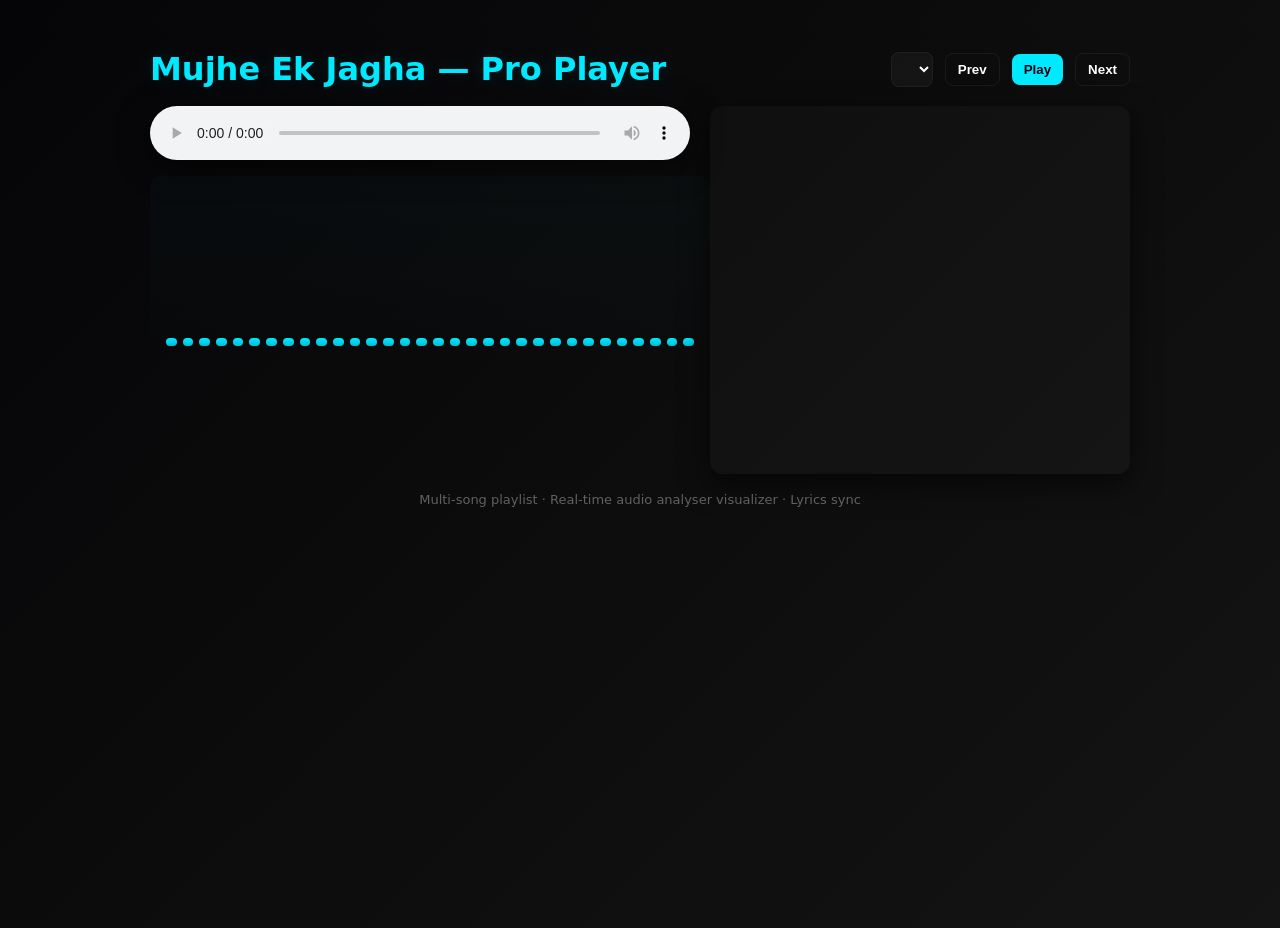
==== karaoke_web/templates/index.html @ 2defd02b "Add files via upload" ====
<!DOCTYPE html>
<html lang="en">
<head>
<meta charset="utf-8" />
<title>Mujhe Ek Jagha — Pro Player</title>
<meta name="viewport" content="width=device-width,initial-scale=1" />
<style>
    :root{
        --bg1:#050507; --bg2:#141414; --accent:#00eaff;
    }
    html,body{height:100%;margin:0;background:linear-gradient(135deg,var(--bg1),var(--bg2));color:#fff;font-family:Inter,system-ui,Arial;}
    .wrap{max-width:980px;margin:28px auto;padding:22px;}
    header{display:flex;align-items:center;justify-content:space-between;gap:12px}
    h1{margin:0;color:var(--accent);text-shadow:0 0 18px rgba(0,234,255,0.12)}
    .controls{display:flex;gap:12px;align-items:center}
    select{background:rgba(255,255,255,0.04);color:#fff;border:1px solid rgba(255,255,255,0.04);padding:8px 10px;border-radius:8px}
    button{background:var(--accent);border:none;padding:8px 12px;border-radius:8px;color:#001;cursor:pointer;font-weight:600}
    button.secondary{background:transparent;border:1px solid rgba(255,255,255,0.06);color:#fff}
    .player-wrap{display:flex;gap:20px;margin-top:18px;align-items:flex-start}
    .left{flex:1;min-width:240px}
    audio{width:100%;border-radius:8px;filter:drop-shadow(0 6px 16px rgba(0,0,0,0.6))}
    #visual{width:100%;height:160px;border-radius:12px;background:linear-gradient(180deg,rgba(0,234,255,0.02),transparent);margin-top:12px;padding:10px;display:flex;align-items:center;justify-content:center}
    .bars{display:flex;gap:6px;align-items:end;height:100%;width:100%;padding:0 6px;box-sizing:border-box}
    .bar{flex:1;max-width:18px;background:linear-gradient(180deg,var(--accent),#00bcd4);border-radius:6px;transform-origin:bottom center;height:8px;transition:height 0.06s linear}
    .right{width:420px;min-width:260px}
    #lyrics-box{background:rgba(255,255,255,0.02);padding:14px;border-radius:12px;height:340px;overflow:auto;box-shadow:0 10px 30px rgba(0,0,0,0.6)}
    .line{opacity:0.22;padding:6px 6px;border-radius:6px;font-size:18px;transition:all 0.22s}
    .line.active{background:rgba(0,234,255,0.06);opacity:1;color:var(--accent);font-weight:700;transform:scale(1.02)}
    footer{margin-top:18px;color:rgba(255,255,255,0.35);font-size:13px;text-align:center}
    @media (max-width:860px){
        .player-wrap{flex-direction:column}
        .right{width:100%}
    }
</style>
</head>
<body>
<div class="wrap">
    <header>
        <h1>Mujhe Ek Jagha — Pro Player</h1>
        <div class="controls">
            <select id="playlist"></select>
            <button id="prev" class="secondary">Prev</button>
            <button id="play">Play</button>
            <button id="next" class="secondary">Next</button>
        </div>
    </header>

    <div class="player-wrap">
        <div class="left">
            <audio id="audio" controls crossorigin="anonymous"></audio>

            <div id="visual" aria-hidden="true">
                <div class="bars" id="bars"></div>
            </div>
        </div>

        <div class="right">
            <div id="lyrics-box"><div id="lyrics"></div></div>
        </div>
    </div>

    <footer>Multi-song playlist · Real-time audio analyser visualizer · Lyrics sync</footer>
</div>

<script>
/* -------------------------
   Client: playlist + visualizer
   ------------------------- */

const playlistEl = document.getElementById('playlist');
const audio = document.getElementById('audio');
const barsContainer = document.getElementById('bars');
const lyricsBox = document.getElementById('lyrics');
const playBtn = document.getElementById('play');
const prevBtn = document.getElementById('prev');
const nextBtn = document.getElementById('next');

let songs = [];        // list from /songs
let current = 0;      // current song id
let currentLyrics = []; // [[time, text], ...]
let linesEls = [];

// Visualizer state
let audioCtx, analyser, sourceNode, freqData, rafId;
const NUM_BARS = 32; // choose number of bars for visualizer

// Create bars
function createBars(n){
    barsContainer.innerHTML = '';
    for(let i=0;i<n;i++){
        const b = document.createElement('div');
        b.className='bar';
        barsContainer.appendChild(b);
    }
}

// Fetch playlist from server
async function loadPlaylist(){
    const res = await fetch('/songs');
    songs = await res.json();
    // populate select
    playlistEl.innerHTML = '';
    songs.forEach(s => {
        const o = document.createElement('option');
        o.value = s.id;
        o.innerText = s.title;
        playlistEl.appendChild(o);
    });
    // auto-select first
    if(songs.length) loadSongById(songs[0].id);
}

// Load an individual song's metadata (lyrics + file)
async function loadSongById(id){
    cancelViz();
    const res = await fetch(`/song/${id}`);
    if(!res.ok) return alert('Failed to load song');
    const data = await res.json();
    current = data.id;
    playlistEl.value = current;
    audio.src = '/static/' + data.filename;
    currentLyrics = data.lyrics || [];
    renderLyrics(currentLyrics);
    audio.load();
    attemptStartAudioAndViz();
}

// Render lyrics in right panel
function renderLyrics(lyrics){
    lyricsBox.innerHTML = '';
    linesEls = [];
    lyrics.forEach((item,i)=>{
        const div = document.createElement('div');
        div.className='line';
        div.id = 'line-'+i;
        div.innerText = item[1];
        lyricsBox.appendChild(div);
        linesEls.push({el:div,time:item[0]});
    });
}

// Sync highlighting on timeupdate
audio.ontimeupdate = () => {
    const t = audio.currentTime;
    for(let i=0;i<linesEls.length;i++){
        const start = linesEls[i].time;
        const next = (i+1 < linesEls.length) ? linesEls[i+1].time : 99999;
        linesEls[i].el.classList.toggle('active', t >= start && t < next);
        if(t >= start && t < next){
            // scroll into view smoothly but only sometimes to avoid jitter
            if(typeof linesEls[i].el.scrollIntoView === 'function'){
                linesEls[i].el.scrollIntoView({behavior:'smooth',block:'center'});
            }
        }
    }
};

// Controls
playlistEl.addEventListener('change', (e)=> loadSongById(parseInt(e.target.value)));
playBtn.addEventListener('click', ()=>{
    if(audio.paused){ audio.play().catch(()=>{}); playBtn.innerText='Pause'; }
    else { audio.pause(); playBtn.innerText='Play'; }
});
prevBtn.addEventListener('click', ()=>{
    const idx = songs.findIndex(s=>s.id===current);
    const prevIdx = (idx - 1 + songs.length) % songs.length;
    loadSongById(songs[prevIdx].id);
});
nextBtn.addEventListener('click', ()=>{
    const idx = songs.findIndex(s=>s.id===current);
    const nextIdx = (idx + 1) % songs.length;
    loadSongById(songs[nextIdx].id);
});

// Attempt start audio & visualizer (handles autoplay restrictions)
async function attemptStartAudioAndViz(){
    try{
        await audio.play();
        playBtn.innerText = 'Pause';
    }catch(e){
        playBtn.innerText = 'Play';
    }
    initViz();
}

// Visualizer init
function initViz(){
    if(!audioCtx){
        audioCtx = new (window.AudioContext || window.webkitAudioContext)();
    }
    if(sourceNode) sourceNode.disconnect();
    sourceNode = audioCtx.createMediaElementSource(audio);

    analyser = audioCtx.createAnalyser();
    analyser.fftSize = 2048; // resolution
    analyser.smoothingTimeConstant = 0.8;

    sourceNode.connect(analyser);
    analyser.connect(audioCtx.destination);

    const bufferLength = analyser.frequencyBinCount;
    freqData = new Uint8Array(bufferLength);

    createBars(NUM_BARS);
    animateViz();
}

// Animation loop for visualizer using frequency data
function animateViz(){
    rafId = requestAnimationFrame(animateViz);
    analyser.getByteFrequencyData(freqData);

    // Compute overall volume for beat detection
    let sum = 0;
    for(let i=0;i<freqData.length;i++){ sum += freqData[i]; }
    const avg = sum / freqData.length; // 0-255

    // Map frequency bins into our NUM_BARS bars
    const binsPerBar = Math.floor(freqData.length / NUM_BARS);
    const bars = document.querySelectorAll('.bar');
    for(let b=0;b<NUM_BARS;b++){
        let start = b * binsPerBar;
        let end = start + binsPerBar;
        let s = 0;
        for(let j=start;j<end && j<freqData.length;j++) s += freqData[j];
        let v = s / binsPerBar; // average for this bar 0-255
        // Scale to px height (min 6, max 140)
        const minH = 6, maxH = 140;
        const h = minH + (v/255) * (maxH - minH);
        bars[b].style.height = h + 'px';
        // brightness effect using opacity
        bars[b].style.opacity = 0.35 + (v/255)*0.85;
    }

    // Optional – add reactive glow to page based on avg amplitude
    const glow = Math.min(0.9, Math.max(0, (avg/255)));
    document.documentElement.style.setProperty('--glow', glow);
}

// Stop visualizer (when switching songs to avoid doubling)
function cancelViz(){
    if(rafId) cancelAnimationFrame(rafId);
    rafId = null;
    // disconnect nodes safely
    try{ if(sourceNode) sourceNode.disconnect(); }catch(e){}
    try{ if(analyser) analyser.disconnect(); }catch(e){}
    analyser = null;
}

// Initialize on load
window.addEventListener('load', ()=>{
    createBars(NUM_BARS);
    loadPlaylist();
});
</script>
</body>
</html>
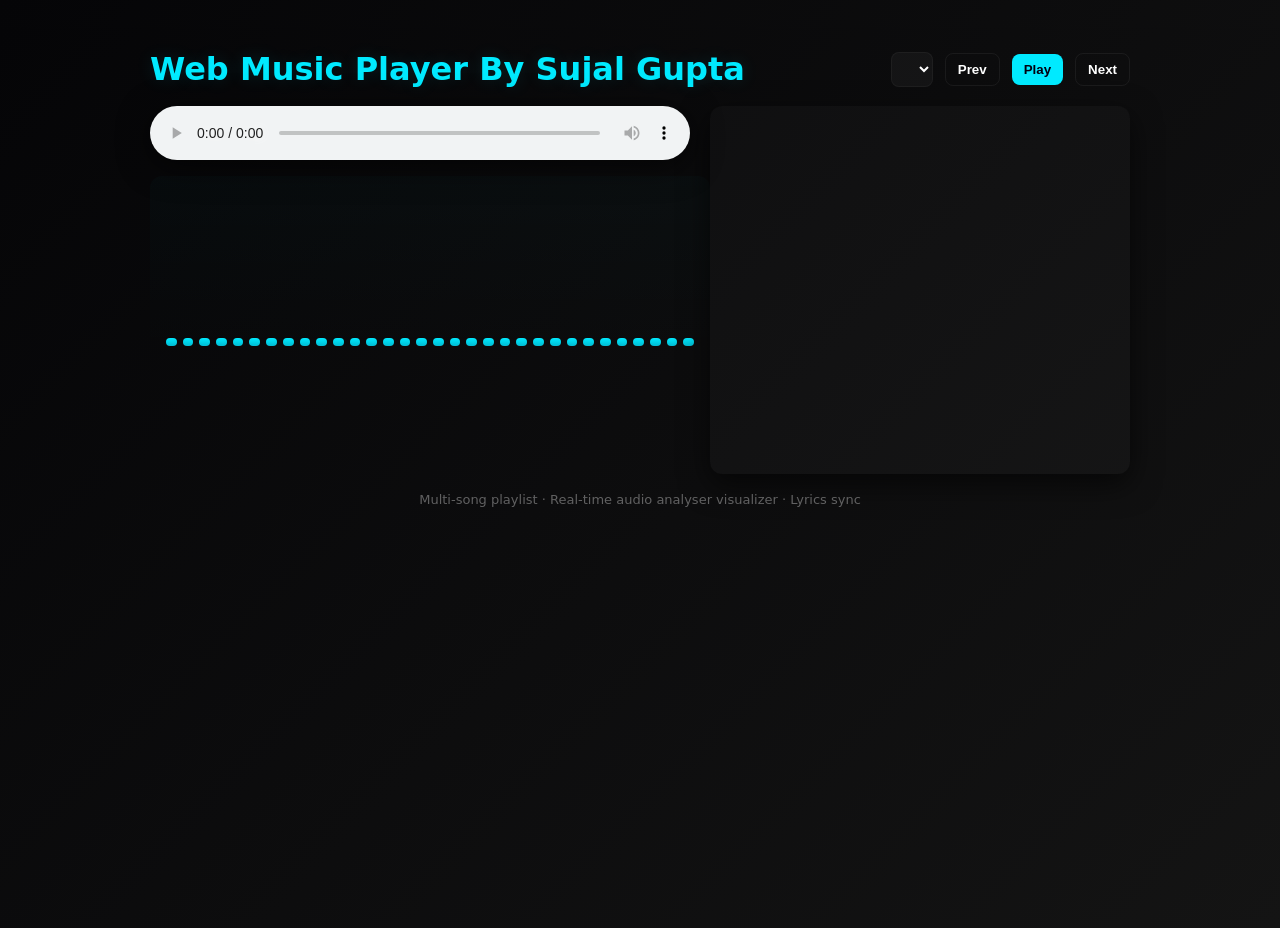
==== commit e1e1254f: "Add files via upload" ====
--- a/karaoke_web/templates/index.html
+++ b/karaoke_web/templates/index.html
@@ -2,7 +2,7 @@
 <html lang="en">
 <head>
 <meta charset="utf-8" />
-<title>Mujhe Ek Jagha — Pro Player</title>
+<title>Web Music Player By Sujal Gupta</title>
 <meta name="viewport" content="width=device-width,initial-scale=1" />
 <style>
     :root{
@@ -36,7 +36,7 @@
 <body>
 <div class="wrap">
     <header>
-        <h1>Mujhe Ek Jagha — Pro Player</h1>
+        <h1>Web Music Player By Sujal Gupta</h1>
         <div class="controls">
             <select id="playlist"></select>
             <button id="prev" class="secondary">Prev</button>
@@ -64,7 +64,7 @@
 
 <script>
 /* -------------------------
-   Client: playlist + visualizer
+   Playlist + Visualizer Fixes
    ------------------------- */
 
 const playlistEl = document.getElementById('playlist');
@@ -75,16 +75,18 @@
 const prevBtn = document.getElementById('prev');
 const nextBtn = document.getElementById('next');
 
-let songs = [];        // list from /songs
-let current = 0;      // current song id
-let currentLyrics = []; // [[time, text], ...]
+let songs = [];
+let current = 0;
+let currentLyrics = [];
 let linesEls = [];
 
-// Visualizer state
-let audioCtx, analyser, sourceNode, freqData, rafId;
-const NUM_BARS = 32; // choose number of bars for visualizer
-
-// Create bars
+let audioCtx = null, analyser = null, sourceNode = null, freqData = null, rafId = null;
+
+const NUM_BARS = 32;
+
+/* ------------------
+   Create Visual Bars
+   ------------------ */
 function createBars(n){
     barsContainer.innerHTML = '';
     for(let i=0;i<n;i++){
@@ -94,105 +96,101 @@
     }
 }
 
-// Fetch playlist from server
+/* ------------------------
+   Load Playlist
+   ------------------------ */
 async function loadPlaylist(){
     const res = await fetch('/songs');
     songs = await res.json();
-    // populate select
     playlistEl.innerHTML = '';
-    songs.forEach(s => {
+
+    songs.forEach(s=>{
         const o = document.createElement('option');
         o.value = s.id;
         o.innerText = s.title;
         playlistEl.appendChild(o);
     });
-    // auto-select first
+
     if(songs.length) loadSongById(songs[0].id);
 }
 
-// Load an individual song's metadata (lyrics + file)
+/* ------------------------
+   Load a Song
+   ------------------------ */
 async function loadSongById(id){
     cancelViz();
+
     const res = await fetch(`/song/${id}`);
-    if(!res.ok) return alert('Failed to load song');
+    if(!res.ok) return alert("Cannot load song");
+
     const data = await res.json();
     current = data.id;
+    audio.src = "/static/" + data.filename;
+    currentLyrics = data.lyrics || [];
     playlistEl.value = current;
-    audio.src = '/static/' + data.filename;
-    currentLyrics = data.lyrics || [];
+
     renderLyrics(currentLyrics);
-    audio.load();
-    attemptStartAudioAndViz();
-}
-
-// Render lyrics in right panel
+}
+
+/* ------------------------
+   Show Lyrics
+   ------------------------ */
 function renderLyrics(lyrics){
-    lyricsBox.innerHTML = '';
+    lyricsBox.innerHTML = "";
     linesEls = [];
+
     lyrics.forEach((item,i)=>{
-        const div = document.createElement('div');
-        div.className='line';
-        div.id = 'line-'+i;
+        const div = document.createElement("div");
+        div.className = "line";
+        div.id = "line-"+i;
         div.innerText = item[1];
         lyricsBox.appendChild(div);
         linesEls.push({el:div,time:item[0]});
     });
 }
 
-// Sync highlighting on timeupdate
+/* ------------------------
+   Sync Lyrics
+   ------------------------ */
 audio.ontimeupdate = () => {
     const t = audio.currentTime;
+
     for(let i=0;i<linesEls.length;i++){
         const start = linesEls[i].time;
-        const next = (i+1 < linesEls.length) ? linesEls[i+1].time : 99999;
-        linesEls[i].el.classList.toggle('active', t >= start && t < next);
-        if(t >= start && t < next){
-            // scroll into view smoothly but only sometimes to avoid jitter
-            if(typeof linesEls[i].el.scrollIntoView === 'function'){
-                linesEls[i].el.scrollIntoView({behavior:'smooth',block:'center'});
-            }
-        }
-    }
+        const next = (i+1<linesEls.length) ? linesEls[i+1].time : 99999;
+
+        const active = (t >= start && t < next);
+        linesEls[i].el.classList.toggle("active", active);
+
+    if(active){
+        linesEls[i].el.scrollIntoView({behavior:"smooth",block:"center"});
+    }}
 };
 
-// Controls
-playlistEl.addEventListener('change', (e)=> loadSongById(parseInt(e.target.value)));
-playBtn.addEventListener('click', ()=>{
-    if(audio.paused){ audio.play().catch(()=>{}); playBtn.innerText='Pause'; }
-    else { audio.pause(); playBtn.innerText='Play'; }
-});
-prevBtn.addEventListener('click', ()=>{
-    const idx = songs.findIndex(s=>s.id===current);
-    const prevIdx = (idx - 1 + songs.length) % songs.length;
-    loadSongById(songs[prevIdx].id);
-});
-nextBtn.addEventListener('click', ()=>{
-    const idx = songs.findIndex(s=>s.id===current);
-    const nextIdx = (idx + 1) % songs.length;
-    loadSongById(songs[nextIdx].id);
-});
-
-// Attempt start audio & visualizer (handles autoplay restrictions)
-async function attemptStartAudioAndViz(){
-    try{
-        await audio.play();
-        playBtn.innerText = 'Pause';
-    }catch(e){
-        playBtn.innerText = 'Play';
-    }
-    initViz();
-}
-
-// Visualizer init
-function initViz(){
+/* ------------------------
+   FIX: Autoplay + Mute Issue
+   Start AudioContext ONLY on user click
+   ------------------------ */
+function startAudioContext(){
     if(!audioCtx){
         audioCtx = new (window.AudioContext || window.webkitAudioContext)();
     }
+    if(audioCtx.state === "suspended"){
+        audioCtx.resume();
+    }
+}
+
+/* ------------------------
+   Visualizer Setup
+   ------------------------ */
+function initViz(){
+    startAudioContext();
+
     if(sourceNode) sourceNode.disconnect();
+
     sourceNode = audioCtx.createMediaElementSource(audio);
-
     analyser = audioCtx.createAnalyser();
-    analyser.fftSize = 2048; // resolution
+    analyser.fftSize = 2048;
     analyser.smoothingTimeConstant = 0.8;
 
     sourceNode.connect(analyser);
@@ -201,57 +199,88 @@
     const bufferLength = analyser.frequencyBinCount;
     freqData = new Uint8Array(bufferLength);
 
-    createBars(NUM_BARS);
     animateViz();
 }
 
-// Animation loop for visualizer using frequency data
+/* ------------------------
+   Draw Bars
+   ------------------------ */
 function animateViz(){
     rafId = requestAnimationFrame(animateViz);
+
     analyser.getByteFrequencyData(freqData);
 
-    // Compute overall volume for beat detection
-    let sum = 0;
-    for(let i=0;i<freqData.length;i++){ sum += freqData[i]; }
-    const avg = sum / freqData.length; // 0-255
-
-    // Map frequency bins into our NUM_BARS bars
+    const bars = document.querySelectorAll('.bar');
     const binsPerBar = Math.floor(freqData.length / NUM_BARS);
-    const bars = document.querySelectorAll('.bar');
-    for(let b=0;b<NUM_BARS;b++){
-        let start = b * binsPerBar;
-        let end = start + binsPerBar;
-        let s = 0;
-        for(let j=start;j<end && j<freqData.length;j++) s += freqData[j];
-        let v = s / binsPerBar; // average for this bar 0-255
-        // Scale to px height (min 6, max 140)
-        const minH = 6, maxH = 140;
-        const h = minH + (v/255) * (maxH - minH);
-        bars[b].style.height = h + 'px';
-        // brightness effect using opacity
-        bars[b].style.opacity = 0.35 + (v/255)*0.85;
-    }
-
-    // Optional – add reactive glow to page based on avg amplitude
-    const glow = Math.min(0.9, Math.max(0, (avg/255)));
-    document.documentElement.style.setProperty('--glow', glow);
-}
-
-// Stop visualizer (when switching songs to avoid doubling)
+
+    for(let i=0;i<NUM_BARS;i++){
+        let sum = 0;
+
+        for(let j=i*binsPerBar; j<(i+1)*binsPerBar; j++){
+            sum += freqData[j];
+        }
+
+        const avg = sum / binsPerBar;
+        const h = 6 + (avg/255)*140;
+
+        bars[i].style.height = h + "px";
+        bars[i].style.opacity = 0.4 + (avg/255)*0.7;
+    }
+}
+
+/* ------------------------
+   Stop Visualizer
+   ------------------------ */
 function cancelViz(){
     if(rafId) cancelAnimationFrame(rafId);
-    rafId = null;
-    // disconnect nodes safely
+
     try{ if(sourceNode) sourceNode.disconnect(); }catch(e){}
     try{ if(analyser) analyser.disconnect(); }catch(e){}
+
     analyser = null;
 }
 
-// Initialize on load
-window.addEventListener('load', ()=>{
+/* ------------------------
+   BUTTON EVENTS
+   ------------------------ */
+playBtn.addEventListener("click", ()=>{
+    startAudioContext();
+
+    if(audio.paused){
+        audio.play().catch(()=>{});
+        playBtn.innerText = "Pause";
+        initViz();
+    } else {
+        audio.pause();
+        playBtn.innerText = "Play";
+    }
+});
+
+playlistEl.addEventListener("change", ()=>{
+    const id = parseInt(playlistEl.value);
+    loadSongById(id);
+});
+
+prevBtn.addEventListener("click", ()=>{
+    const index = songs.findIndex(s=>s.id===current);
+    const prevIndex = (index - 1 + songs.length) % songs.length;
+    loadSongById(songs[prevIndex].id);
+});
+
+nextBtn.addEventListener("click", ()=>{
+    const index = songs.findIndex(s=>s.id===current);
+    const nextIndex = (index + 1) % songs.length;
+    loadSongById(songs[nextIndex].id);
+});
+
+/* ------------------------
+   INITIALIZE
+   ------------------------ */
+window.addEventListener("load", ()=>{
     createBars(NUM_BARS);
     loadPlaylist();
 });
 </script>
 </body>
 </html>
+
